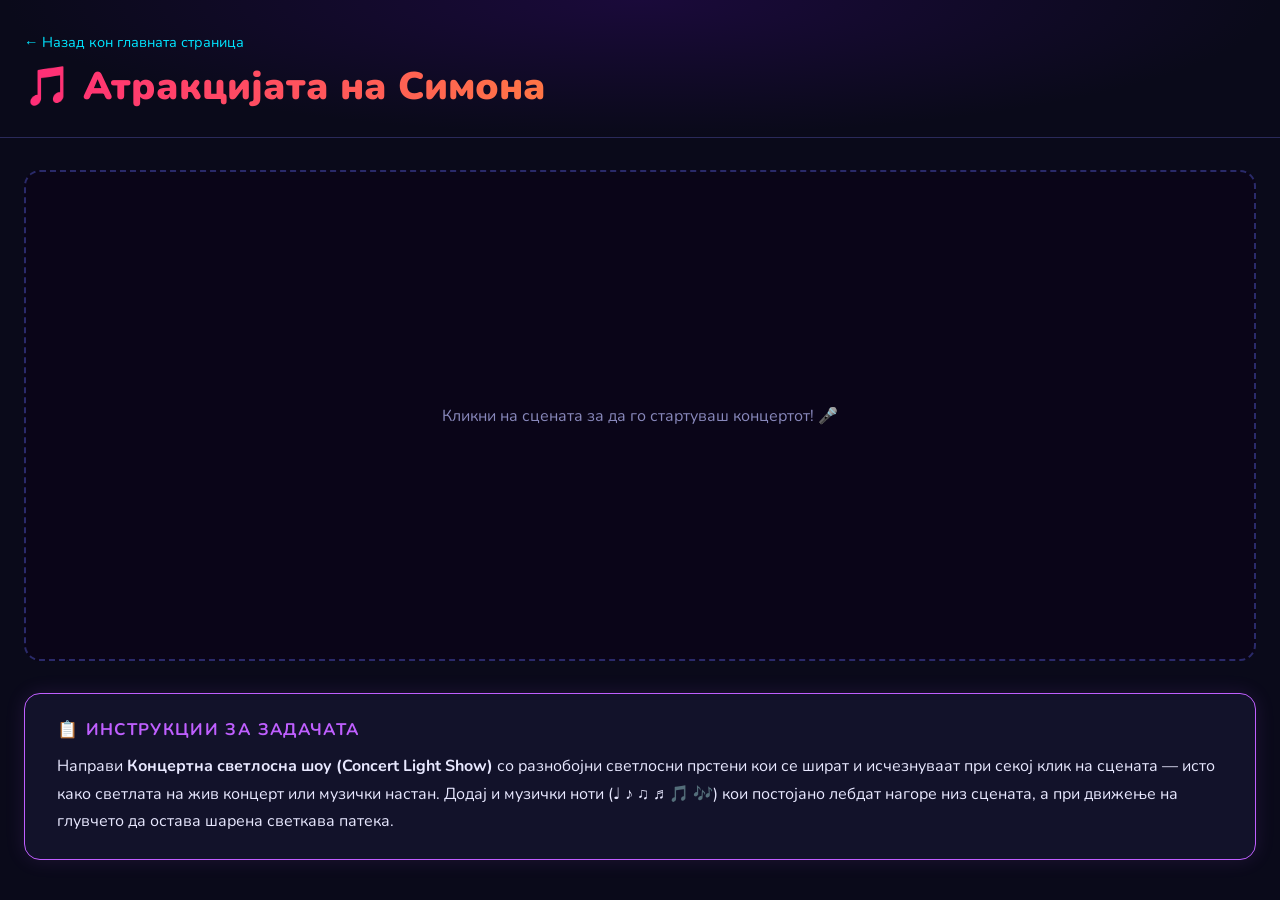
==== students/simona/index.html @ dab8d191 "Почетна структура на Дигитален Карневал - Главна портал страница (index.html) со grid на 10 студентс" ====
<!DOCTYPE html>
<html lang="mk">
<head>
  <meta charset="UTF-8" />
  <meta name="viewport" content="width=device-width, initial-scale=1.0" />
  <title>Атракцијата на Симона 🎵</title>
  <link rel="stylesheet" href="../../style.css" />
  <style>
    /* Додади свои стилови овде */
    #animation-stage {
      background: #0a0518;
      cursor: pointer;
      position: relative;
      flex-direction: column;
    }
  </style>
</head>
<body class="student-page">

  <header class="student-header">
    <a href="../../index.html" class="back-link">← Назад кон главната страница</a>
    <h1 class="student-title">🎵 Атракцијата на Симона</h1>
  </header>

  <!-- Сцена за анимација — пишувај го JS кодот тука -->
  <div id="animation-stage">
    <p class="placeholder-text">Кликни на сцената за да го стартуваш концертот! 🎤</p>
  </div>

  <!-- Задача -->
  <div class="task-card">
    <h2>📋 Инструкции за задачата</h2>
    <p>
      Направи <strong>Концертна светлосна шоу (Concert Light Show)</strong> со
      разнобојни светлосни прстени кои се шират и исчезнуваат при секој клик
      на сцената — исто како светлата на жив концерт или музички настан.
      Додај и музички ноти (♩ ♪ ♫ ♬ 🎵 🎶) кои постојано лебдат нагоре низ
      сцената, а при движење на глувчето да остава шарена светкава патека.
    </p>
  </div>

  <script>
    // ============================================
    // Симона — Концертна Светлосна Шоу
    // Пишувај го твојот JavaScript код тука!
    // ============================================

    const stage = document.getElementById('animation-stage');

    const musicNotes = ['♩', '♪', '♫', '♬', '🎵', '🎶'];

    // При клик: создај светлосен прстен кој се шири и исчезнува
    // stage.addEventListener('click', (e) => {
    //   const rect = stage.getBoundingClientRect();
    //   const x = e.clientX - rect.left;
    //   const y = e.clientY - rect.top;
    //   // Создај div-прстен на (x, y), анимирај го да расте и да избледи...
    // });

    // При движење на глувчето: шарена патека
    // stage.addEventListener('mousemove', (e) => { ... });

    // setInterval: испушти нова нота на секои 800ms
    // setInterval(() => { ... }, 800);

    // Твојот код продолжува тука...

  </script>
</body>
</html>
---- style.css ----
/* =====================================================
   Дигитален Карневал — Global Stylesheet
   Dark mode · Neon accents · Macedonian typography
   ===================================================== */

@import url('https://fonts.googleapis.com/css2?family=Nunito:wght@400;600;700;900&display=swap');

/* ── Reset & base ── */
*, *::before, *::after {
  box-sizing: border-box;
  margin: 0;
  padding: 0;
}

:root {
  --bg-deep:    #0a0a1a;
  --bg-card:    #12122a;
  --bg-card-h:  #1c1c3d;
  --neon-pink:  #ff2d78;
  --neon-cyan:  #00e5ff;
  --neon-gold:  #ffd700;
  --neon-green: #39ff14;
  --neon-purple:#bf5fff;
  --text-main:  #e8e8ff;
  --text-dim:   #8888bb;
  --radius:     16px;
  --transition: 0.25s ease;
}

html {
  font-size: 16px;
  scroll-behavior: smooth;
}

body {
  font-family: 'Nunito', 'Segoe UI', sans-serif;
  background: var(--bg-deep);
  color: var(--text-main);
  min-height: 100vh;
  display: flex;
  flex-direction: column;
}

/* ── Header ── */
.site-header {
  text-align: center;
  padding: 3.5rem 1.5rem 2rem;
  background: radial-gradient(ellipse at top, #1a0a3a 0%, var(--bg-deep) 70%);
  border-bottom: 1px solid #2a2a5a;
}

.site-title {
  font-size: clamp(1.8rem, 5vw, 3.2rem);
  font-weight: 900;
  background: linear-gradient(90deg, var(--neon-pink), var(--neon-cyan), var(--neon-gold));
  -webkit-background-clip: text;
  -webkit-text-fill-color: transparent;
  background-clip: text;
  line-height: 1.2;
  margin-bottom: 0.75rem;
  text-shadow: none;
}

.site-subtitle {
  font-size: clamp(0.95rem, 2.5vw, 1.15rem);
  color: var(--text-dim);
  max-width: 600px;
  margin: 0 auto;
  line-height: 1.6;
}

/* ── Main portal grid ── */
.portal {
  flex: 1;
  padding: 3rem 1.5rem;
  max-width: 1100px;
  width: 100%;
  margin: 0 auto;
}

.attractions-grid {
  display: grid;
  grid-template-columns: repeat(auto-fill, minmax(180px, 1fr));
  gap: 1.5rem;
  list-style: none;
}

/* ── Student cards ── */
.card {
  display: flex;
  flex-direction: column;
  align-items: center;
  justify-content: center;
  gap: 0.5rem;
  padding: 2rem 1rem;
  background: var(--bg-card);
  border: 1px solid #2a2a5a;
  border-radius: var(--radius);
  text-decoration: none;
  color: var(--text-main);
  transition: transform var(--transition),
              border-color var(--transition),
              background var(--transition),
              box-shadow var(--transition);
  cursor: pointer;
}

.card:hover,
.card:focus-visible {
  transform: translateY(-6px) scale(1.03);
  background: var(--bg-card-h);
  border-color: var(--neon-cyan);
  box-shadow: 0 0 24px rgba(0, 229, 255, 0.25),
              0 8px 32px rgba(0, 0, 0, 0.4);
  outline: none;
}

.card-icon {
  font-size: 2.6rem;
  line-height: 1;
  filter: drop-shadow(0 0 8px currentColor);
}

.card-name {
  font-size: 1.1rem;
  font-weight: 700;
  color: var(--neon-gold);
}

.card-hint {
  font-size: 0.82rem;
  color: var(--text-dim);
  text-align: center;
}

/* ── Footer ── */
.site-footer {
  text-align: center;
  padding: 1.5rem;
  font-size: 0.85rem;
  color: var(--text-dim);
  border-top: 1px solid #2a2a5a;
}

/* ── Student page styles ── */
.student-page {
  min-height: 100vh;
  background: var(--bg-deep);
  color: var(--text-main);
  font-family: 'Nunito', 'Segoe UI', sans-serif;
  display: flex;
  flex-direction: column;
}

.student-header {
  padding: 2rem 1.5rem 1.5rem;
  background: radial-gradient(ellipse at top, #1a0a3a 0%, var(--bg-deep) 70%);
  border-bottom: 1px solid #2a2a5a;
  display: flex;
  flex-direction: column;
  gap: 0.5rem;
}

.back-link {
  font-size: 0.9rem;
  color: var(--neon-cyan);
  text-decoration: none;
  display: inline-flex;
  align-items: center;
  gap: 0.35rem;
  transition: opacity var(--transition);
}

.back-link:hover { opacity: 0.75; }

.student-title {
  font-size: clamp(1.5rem, 4vw, 2.4rem);
  font-weight: 900;
  background: linear-gradient(90deg, var(--neon-pink), var(--neon-gold));
  -webkit-background-clip: text;
  -webkit-text-fill-color: transparent;
  background-clip: text;
}

/* ── Animation stage ── */
#animation-stage {
  flex: 1;
  min-height: 320px;
  margin: 2rem 1.5rem;
  background: #0d0d24;
  border: 2px dashed #2a2a6a;
  border-radius: var(--radius);
  display: flex;
  align-items: center;
  justify-content: center;
  position: relative;
  overflow: hidden;
  color: var(--text-dim);
  font-size: 1rem;
}

/* ── Task instruction card ── */
.task-card {
  margin: 0 1.5rem 2.5rem;
  padding: 1.5rem 2rem;
  background: var(--bg-card);
  border: 1px solid var(--neon-purple);
  border-radius: var(--radius);
  box-shadow: 0 0 20px rgba(191, 95, 255, 0.12);
}

.task-card h2 {
  font-size: 1.05rem;
  font-weight: 700;
  color: var(--neon-purple);
  margin-bottom: 0.75rem;
  text-transform: uppercase;
  letter-spacing: 0.08em;
}

.task-card p {
  font-size: 1rem;
  line-height: 1.7;
  color: var(--text-main);
}

.task-card .tips {
  margin-top: 1rem;
  padding-top: 1rem;
  border-top: 1px solid #2a2a5a;
  font-size: 0.9rem;
  color: var(--text-dim);
}

.task-card .tips strong {
  color: var(--neon-gold);
}

/* ── Utility ── */
.placeholder-text {
  text-align: center;
  padding: 1rem;
}

@media (max-width: 480px) {
  .attractions-grid {
    grid-template-columns: repeat(2, 1fr);
  }
  .card { padding: 1.5rem 0.75rem; }
}
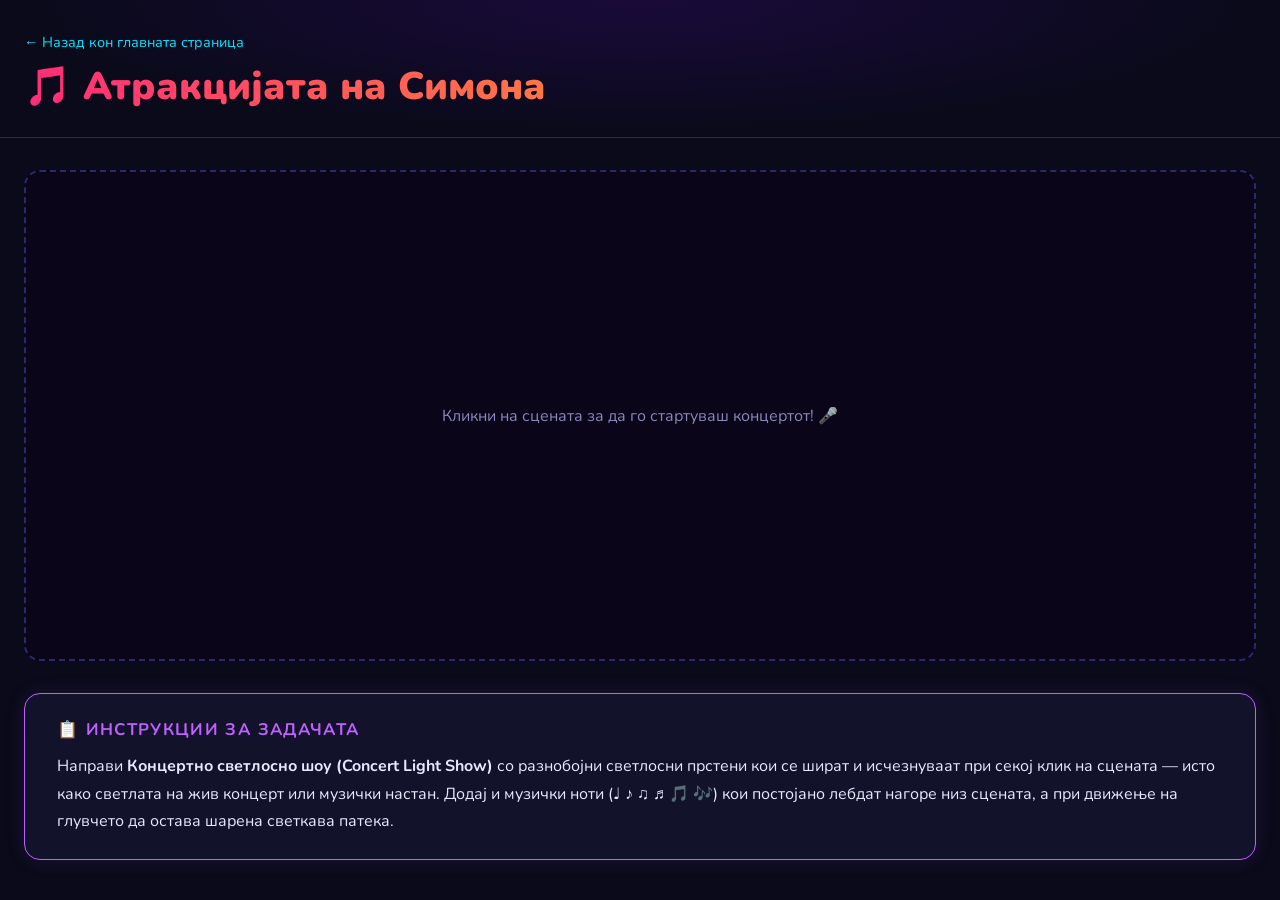
==== commit 110ab1bc: "Поправен текст — Концертно светлосно шоу Co-Authored-By: Claude Sonnet 4.6 <noreply@anthropic.com>" ====
--- a/students/simona/index.html
+++ b/students/simona/index.html
@@ -31,7 +31,7 @@
   <div class="task-card">
     <h2>📋 Инструкции за задачата</h2>
     <p>
-      Направи <strong>Концертна светлосна шоу (Concert Light Show)</strong> со
+      Направи <strong>Концертно светлосно шоу (Concert Light Show)</strong> со
       разнобојни светлосни прстени кои се шират и исчезнуваат при секој клик
       на сцената — исто како светлата на жив концерт или музички настан.
       Додај и музички ноти (♩ ♪ ♫ ♬ 🎵 🎶) кои постојано лебдат нагоре низ
